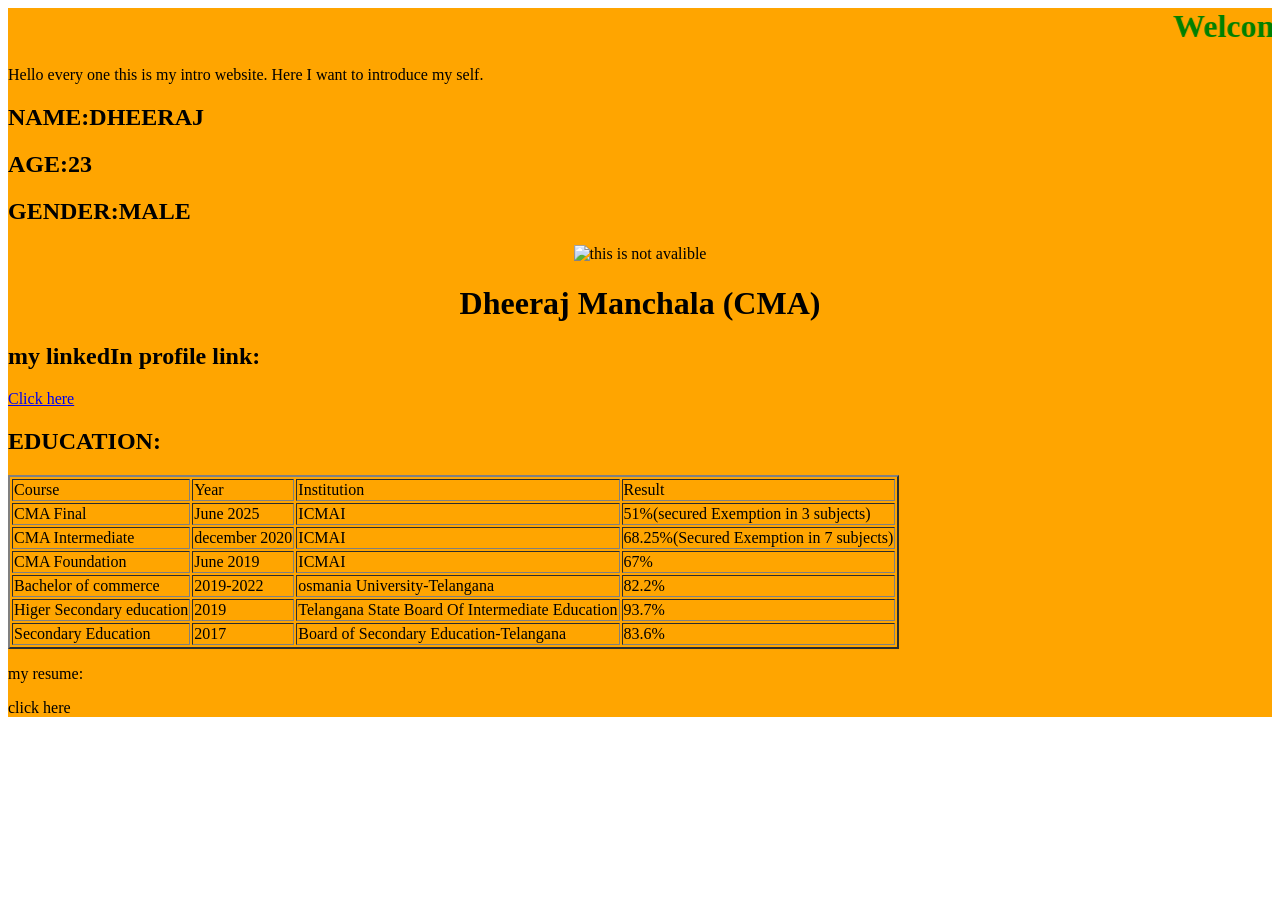
==== index.html @ c741ae7f "Update and rename firsthtmlcode.html to index.html Signed-off-by: SAIKUMAR SAI gandesri <164223252+a" ====
<!Doctype>
<html>
<head>
<title>
Dheeraj
</title>
</head>
<body>
<div style="background-color:orange">
<div>
<h1 style="color:green">
<marquee >
  Welcome to Dheeraj website
</marquee>
</h1>
</div>
<p> Hello every one this is my intro website. Here I want to introduce my self.</p>
<h2>NAME:DHEERAJ</h2>
<h2>AGE:23</h2>
<h2>GENDER:MALE</h2>
<center><img src="C:\Users\suraj\Desktop\Dheeraj (1).jpg" alt="this is not avalible"></center>
<center><h1>Dheeraj Manchala (CMA)</h1></center>
<h2>my linkedIn profile link:</h2>
<a href="https://www.linkedin.com/in/cma-dheeraj-manchala">Click here</a>
<h2>EDUCATION:</h2>
<table border="2">
<thead>

<tr>
<td>Course</td>
<td>Year</td>
<td>Institution</td>
<td>Result</td>
</tr>

</thead>
<tbody>
<tr>
<td>CMA Final</td>
<td>June 2025</td>
<td>ICMAI</td>
<td>51%(secured Exemption in 3 subjects)</td>
</tr>
<td>CMA Intermediate</td>
<td>december 2020</td>
<td>ICMAI</td>
<td>68.25%(Secured Exemption in 7 subjects)</td>
</tr>
<td>CMA Foundation</td>
<td>June 2019</td>
<td>ICMAI</td>
<td>67%</td>
</tr>
<td>Bachelor of commerce</td>
<td>2019-2022</td>
<td>osmania University-Telangana</td>
<td>82.2%</td>
</tr>
<tr>
<td>Higer Secondary education</td>
<td>2019</td>
<td>Telangana State Board Of Intermediate Education</td>
<td>93.7%</td>
</tr>
<td>Secondary Education</td>
<td>2017</td>
<td>Board of Secondary Education-Telangana</td>
<td>83.6%</td>
</tr>
</tbody>
</table>
<p>my resume:</p>
<a src=""C:\Users\suraj\Desktop\CMA_Dheeraj _Resume 1.pdf"" alt="no resume found">click here</a>
</div>
</body>
</html>
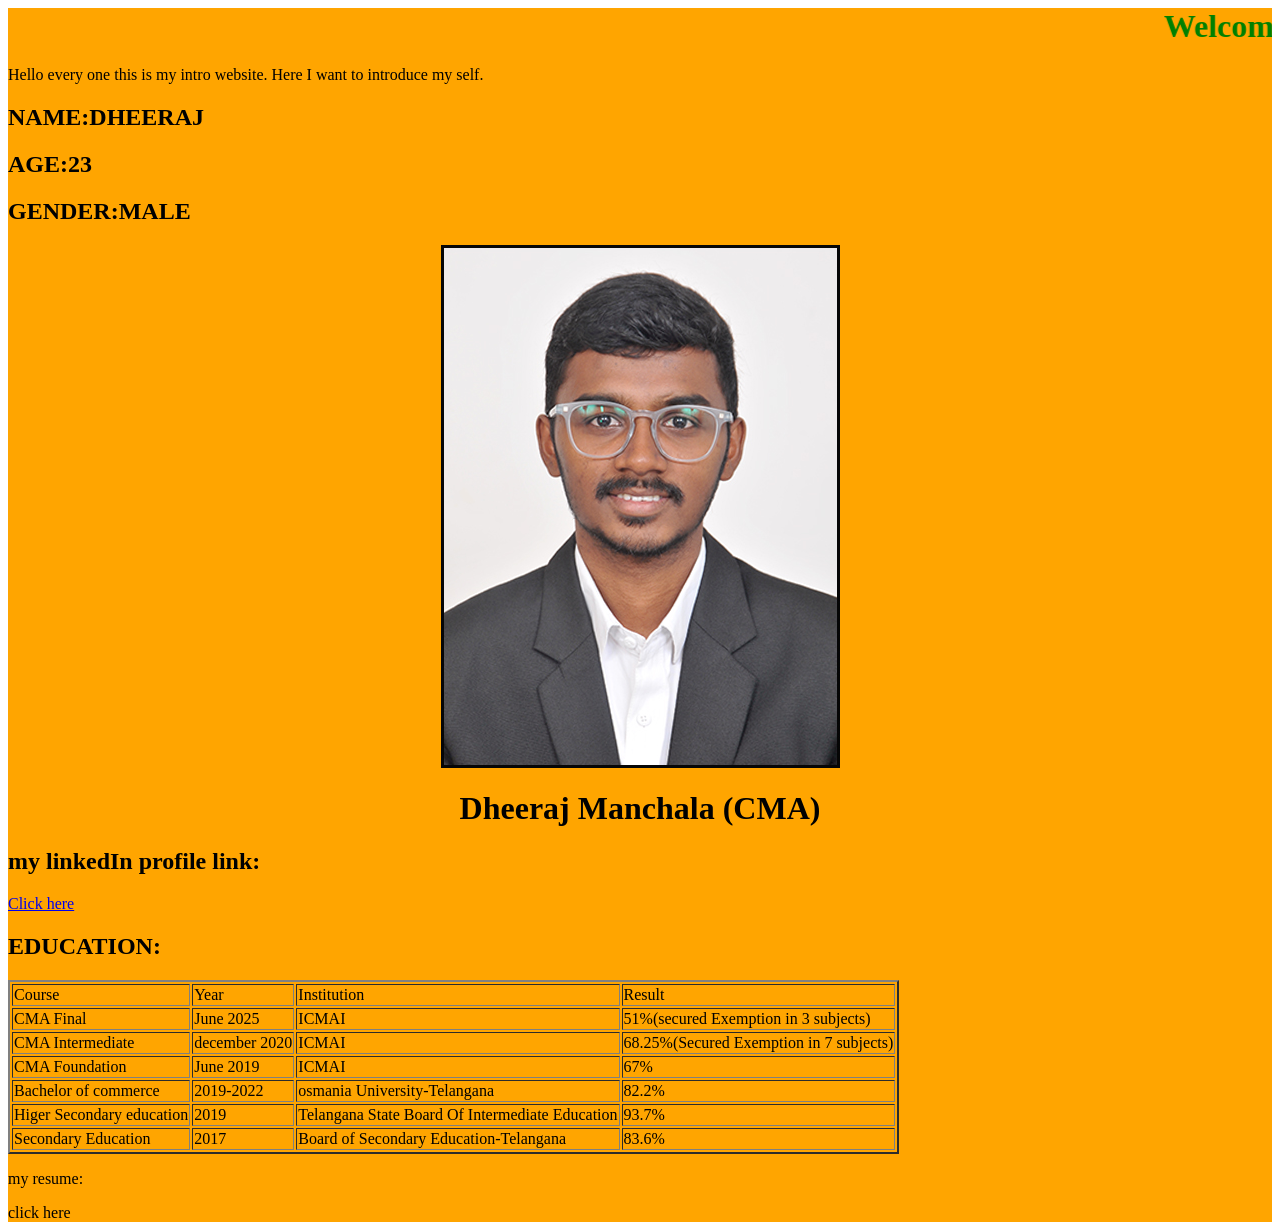
==== commit 00e2f559: "Update index.html Signed-off-by: SAIKUMAR SAI gandesri <164223252+abhisai42@users.noreply.github.com" ====
--- a/index.html
+++ b/index.html
@@ -19,7 +19,7 @@
 <h2>NAME:DHEERAJ</h2>
 <h2>AGE:23</h2>
 <h2>GENDER:MALE</h2>
-<center><img src="C:\Users\suraj\Desktop\Dheeraj (1).jpg" alt="this is not avalible"></center>
+<center><img src="./Dheeraj.jpg" alt="this is not avalible"></center>
 <center><h1>Dheeraj Manchala (CMA)</h1></center>
 <h2>my linkedIn profile link:</h2>
 <a href="https://www.linkedin.com/in/cma-dheeraj-manchala">Click here</a>
@@ -75,3 +75,4 @@
 </div>
 </body>
 </html>
+
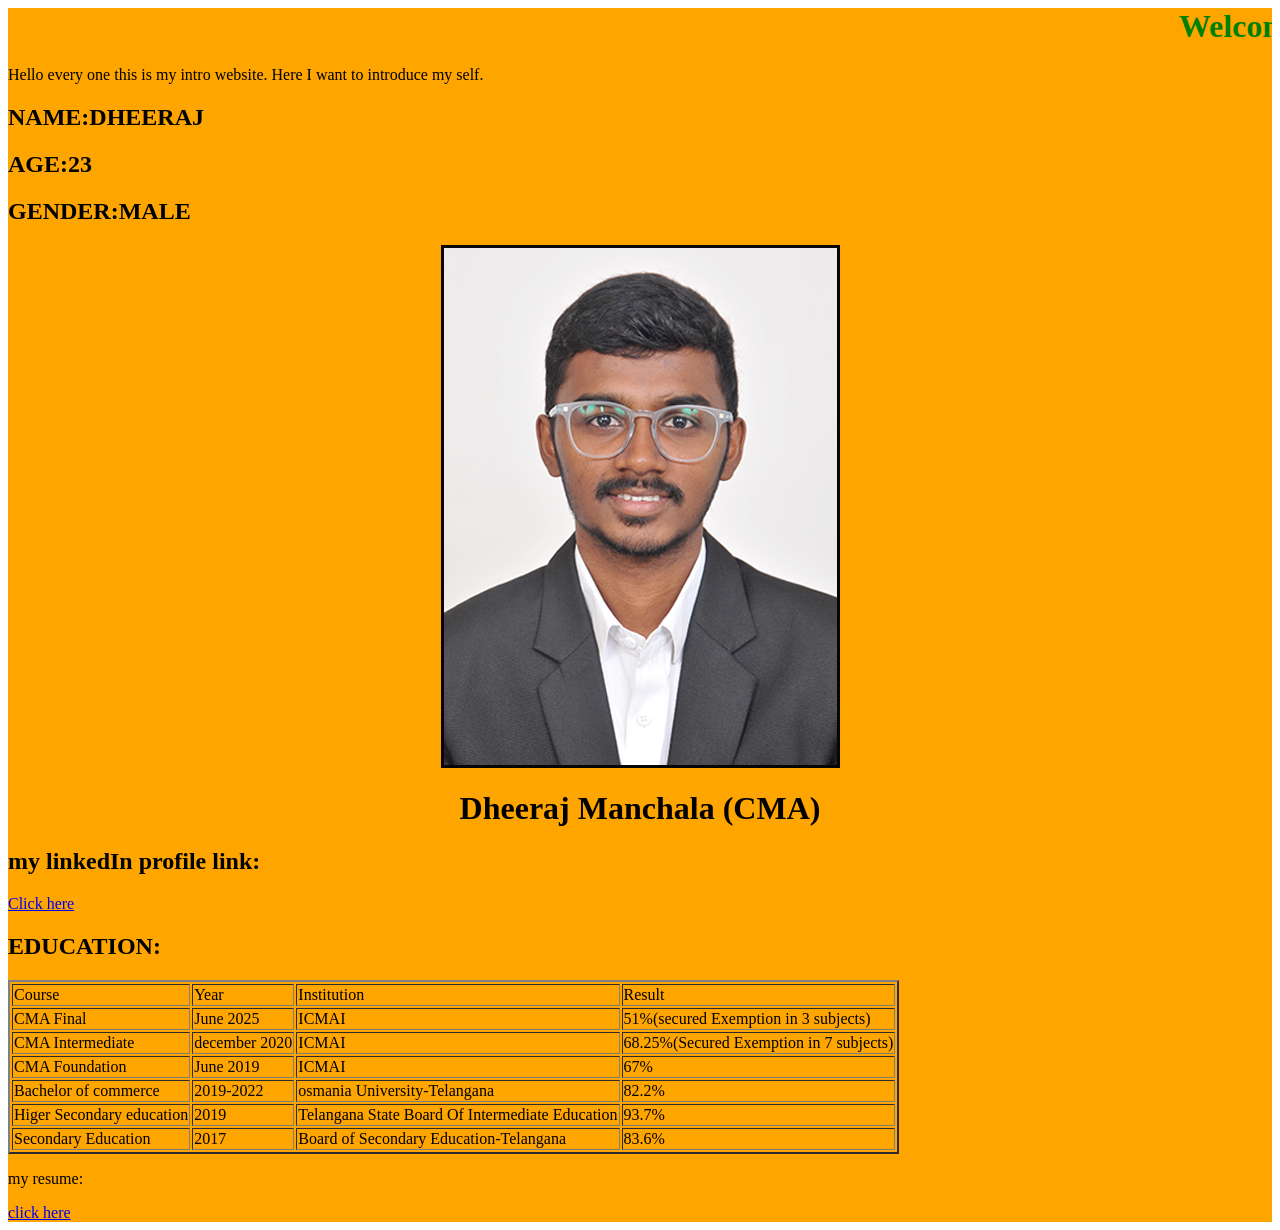
==== commit 8fc64cfb: "Update index.html Signed-off-by: SAIKUMAR SAI gandesri <164223252+abhisai42@users.noreply.github.com" ====
--- a/index.html
+++ b/index.html
@@ -3,7 +3,7 @@
 <html>
 <head>
 <title>
-Dheeraj
+Dheeraj CMA
 </title>
 </head>
 <body>
@@ -19,7 +19,7 @@
 <h2>NAME:DHEERAJ</h2>
 <h2>AGE:23</h2>
 <h2>GENDER:MALE</h2>
-<center><img src="./Dheeraj.jpg" alt="this is not avalible"></center>
+<center><img src="Dheeraj.jpg" alt="this is not avalible"></center>
 <center><h1>Dheeraj Manchala (CMA)</h1></center>
 <h2>my linkedIn profile link:</h2>
 <a href="https://www.linkedin.com/in/cma-dheeraj-manchala">Click here</a>
@@ -71,8 +71,10 @@
 </tbody>
 </table>
 <p>my resume:</p>
-<a src=""C:\Users\suraj\Desktop\CMA_Dheeraj _Resume 1.pdf"" alt="no resume found">click here</a>
+<a href="CMA_Dheeraj _Resume 1.pdf" alt="no resume found">click here</a>
 </div>
 </body>
 </html>
 
+
+
